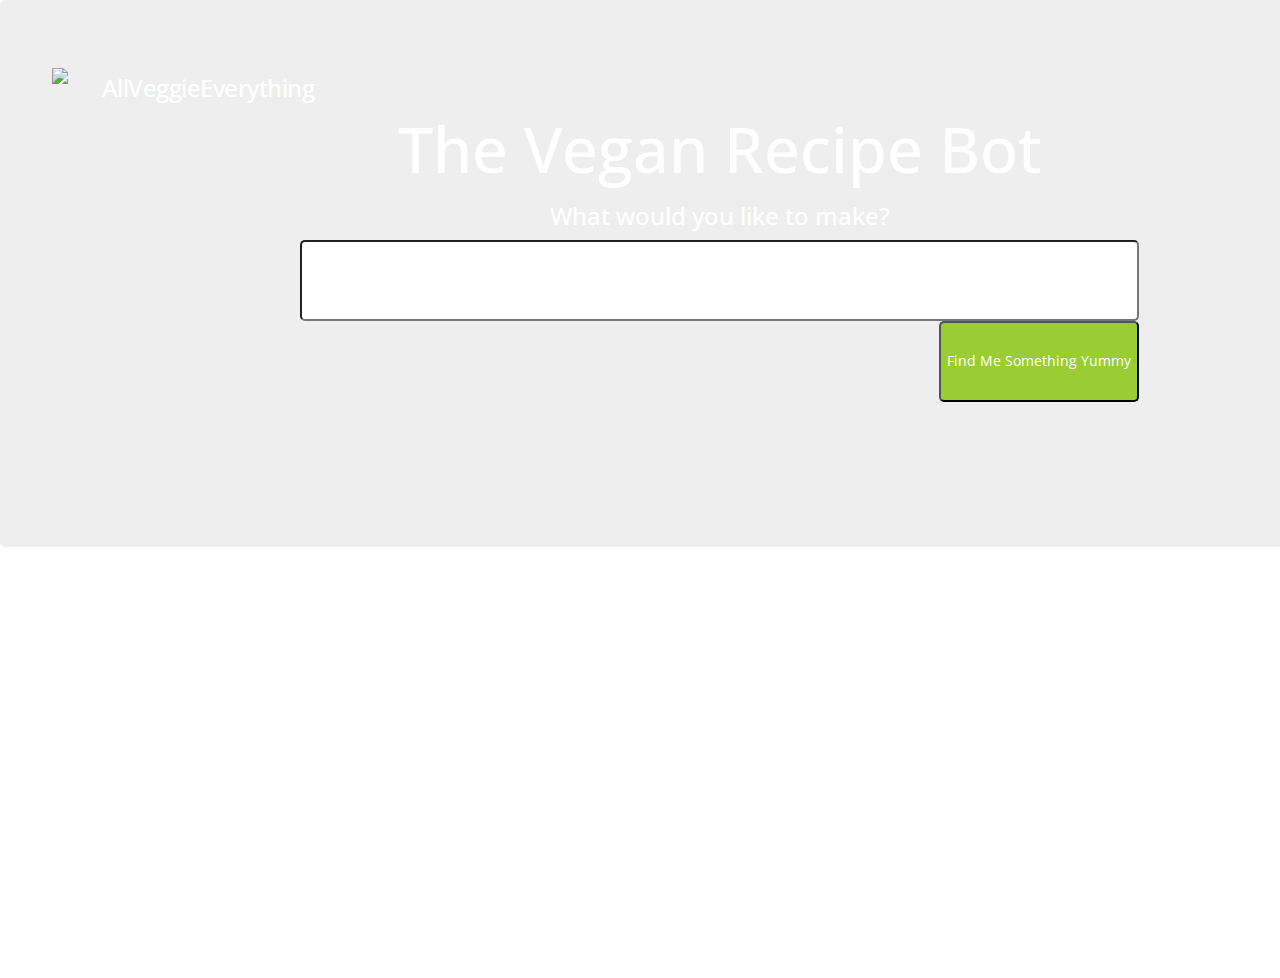
==== index.html @ 502e3399 "frontend-working on recipe layout" ====
<!DOCTYPE html>
<html>
<head>

	<script src="https://code.jquery.com/jquery-2.2.3.js">
	</script>
	<link href="https://maxcdn.bootstrapcdn.com/bootstrap/3.3.6/css/bootstrap.min.css" rel="stylesheet">
	<link href="css/styles.css" rel="stylesheet">
	<link href="https://fonts.googleapis.com/css?family=Open+Sans" rel="stylesheet">
	<title>AllVeggieEverything!</title>
	
</head>
<body>
	<header class="jumbotron">
		<div id="smallHeader">
			<div id="broccoli">
				<img src="/Users/stephanielamb/Downloads/broccoli_2017-10-01/broccoli.png">
			</div>
			<div id="title">	
				<h3>AllVeggieEverything</h3>
			</div>
		</div>
		
		
		<h1>The Vegan Recipe Bot</h1>
		
		
		<div id="results"></div>
		<div id="output"></div>
		<div id="rectangle">
			<div id="container">
    			<input type="text" id="input" value="">
				<form>
					<input id="searchSubmit" type="button" value="Find Me Something Yummy">
				<!--<input id="searchTerm" type="text" value="">-->
				</form>
			</div>
			
		</div>
	</header>

	<div class="container-fluid main-content">
		<div class="row1">
			<section id="sectionBrowse">
				<div id="recipeCard">
					<div id="picture">
					
				

				</div>
				
			</section>
			<!--<div class="img-container"><img alt="Pepper" src="https://s-media-cache-ak0.pinimg.com/736x/80/52/bf/8052bf718defc2107a6512728c781923.jpg" style="width:250px;height:250px;"></div>-->

		</div>

		<!--<div class="row2">
			<section class="col-md-7" id="section-recipes">
				<header>
					<h2>Recipes to Try</h2>
					<hr>
				</header>
				
				<ul class="list-inline"></ul>
			</section>

		</div>-->
	</div>
	<script src="js/recipefinder.js"></script>

</body>
</html>
---- css/styles.css ----
.jumbotron {
	
    background-image: url("https://images.unsplash.com/photo-1474440692490-2e83ae13ba29?dpr=1&auto=compress,format&fit=crop&w=1350&h=&q=80&cs=tinysrgb&crop=");
    color: white;
    font-family: 'Open Sans', sans-serif;
    width: 1439px;
    height: 547px;
    border-radius: 5px;
    text-align: center;

   
}


#broccoli {
    width: 59px;
    height: 56px;
    object-fit: contain;
    align-content: left;
    float: left;
    margin-left: 30px;
  
  
}

#title {
    padding-top: 7px;
}

#smallHeader {
  width: 327px;
  height: 46px;
  font-family: 'Open Sans', sans-serif;
  font-size: 34px;
  font-weight: bold;
  letter-spacing: -0.5px;
  color: #ffffff;
  align-content: left;
  
  
}


#section-browse {
    padding-bottom: 5%;

}

.lead {
    font-size: 16px;
}
.img-container {
    float: center-right;
	padding-top: 55px;
	padding-bottom: 20px;
}
.row2 {

	background-color: #f2f2f2;
}

#input {
    width: 839px;
    height: 81px;
    border-radius: 5px;
    color: black;
    
}

#searchSubmit {
    height: 81px;
    
    color: white;
    border-radius: 5px;
    background-color: #9ACD32;
    float: right;

}

#rectangle {
    display: inline-block;
    position: relative;

}

#recipeCard {
    display: inline-block;
    float: right;
    height: 401px;
    width: 300px;
    

}
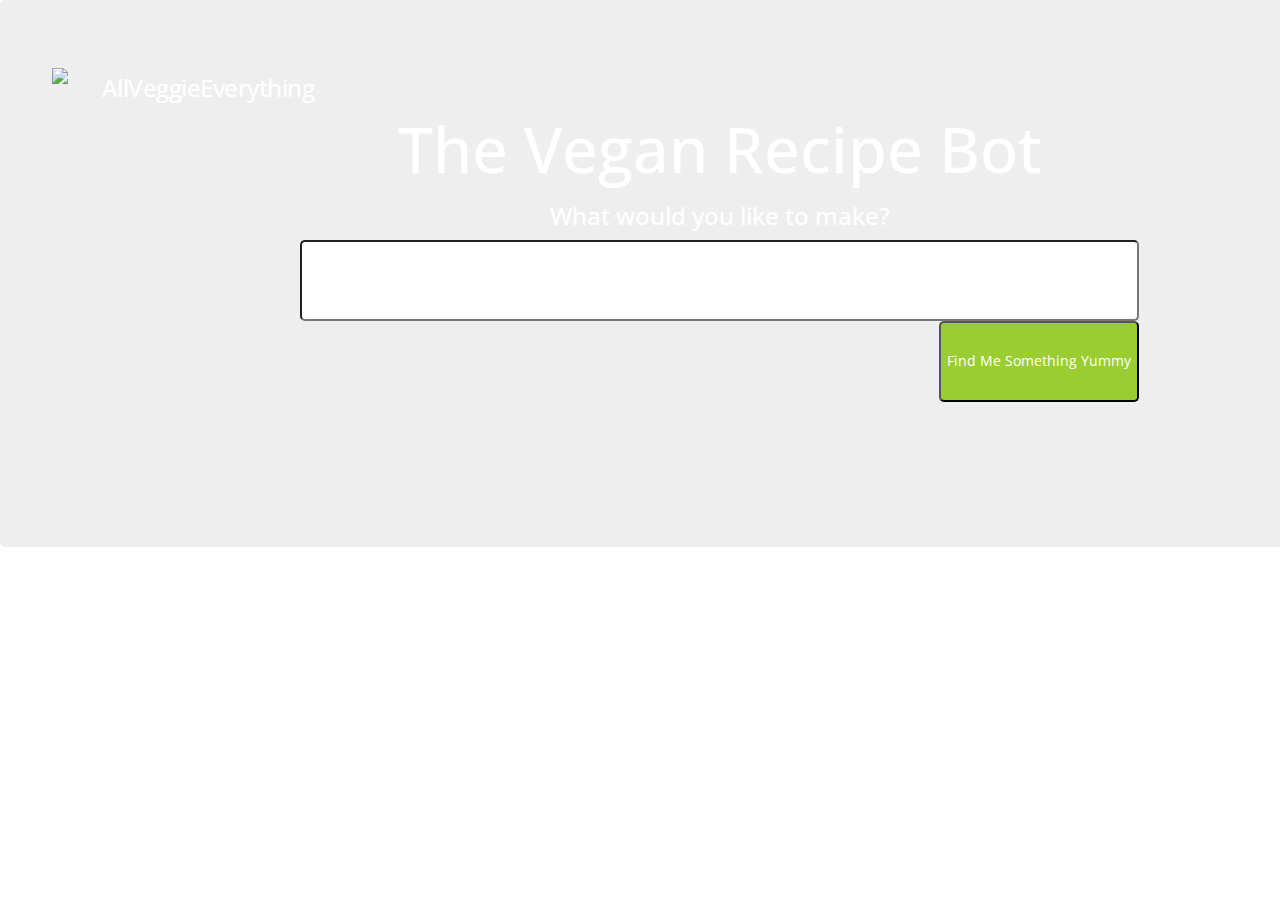
==== commit e7d97661: "working out front end problems" ====
--- a/index.html
+++ b/index.html
@@ -42,9 +42,12 @@
 	<div class="container-fluid main-content">
 		<div class="row1">
 			<section id="sectionBrowse">
-				<div id="recipeCard">
-					<div id="picture">
+				
+					<div id="picture"><br>
+					<div id="recipeLink">
 					
+					</div>
+					</div>
 				
 
 				</div>
--- a/css/styles.css
+++ b/css/styles.css
@@ -88,6 +88,15 @@
     float: right;
     height: 401px;
     width: 300px;
-    
+    border-style: solid;
+    border-width: 1px;
+   
 
-}+
+}
+
+
+
+/* #recipeLink {
+    display: inline-block;
+} */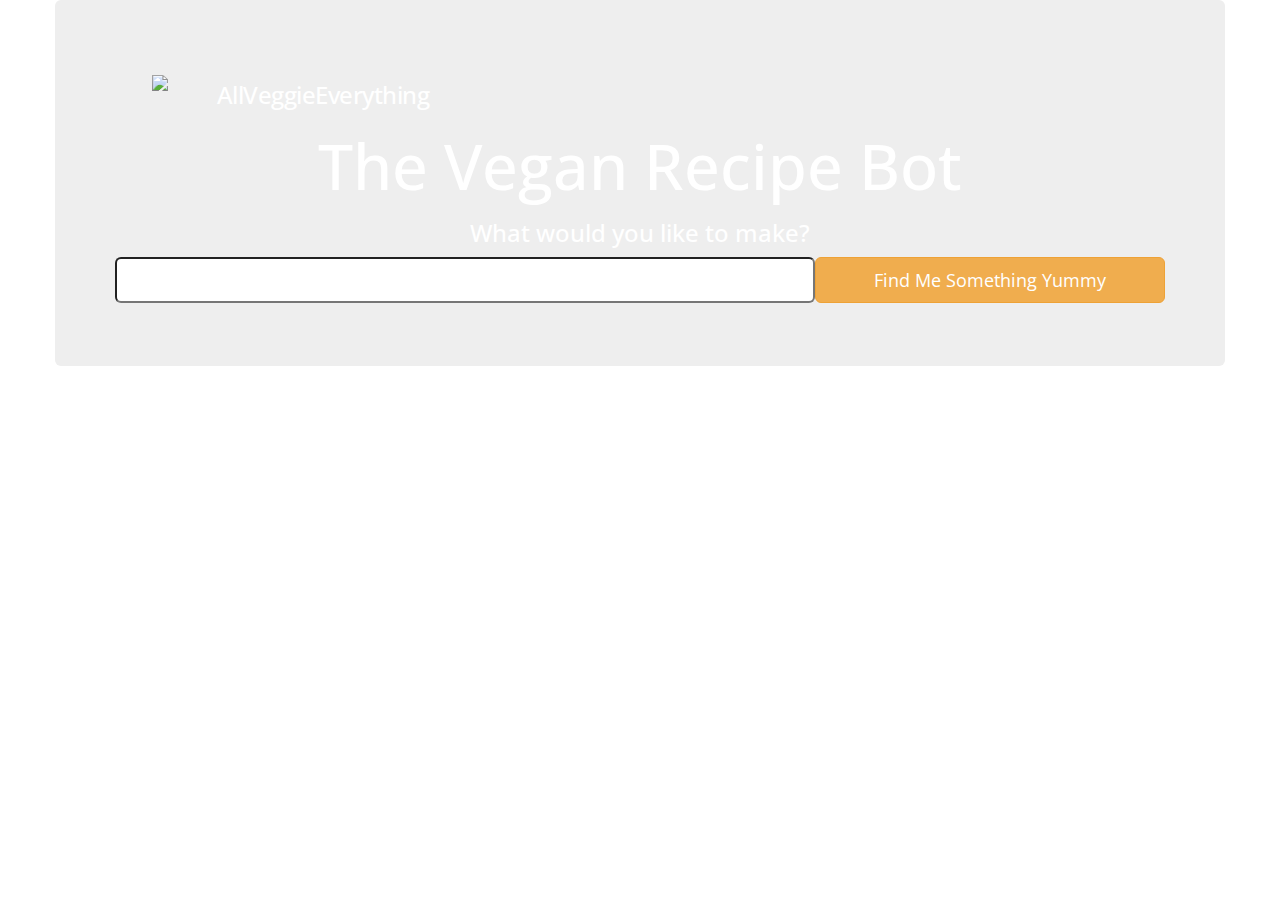
==== commit b138ea17: "bootstrap changes and working on chatbot" ====
--- a/index.html
+++ b/index.html
@@ -11,64 +11,65 @@
 	
 </head>
 <body>
-	<header class="jumbotron">
-		<div id="smallHeader">
-			<div id="broccoli">
-				<img src="/Users/stephanielamb/Downloads/broccoli_2017-10-01/broccoli.png">
-			</div>
-			<div id="title">	
-				<h3>AllVeggieEverything</h3>
+	<div class="container">
+		<div id="upperContent" class="row jumbotron">
+			<div class="col-md-12">
+
+				<div id="title" class="row pull-left">
+					<div class="col-md-12">
+						<div id="smallHeader">
+							<div id="broccoli">
+								<img src="/Users/stephanielamb/Downloads/broccoli_2017-10-01/broccoli.png">
+							</div>
+					
+							<div id="title">	
+								<h3>AllVeggieEverything</h3>
+							</div>
+						</div>
+					</div>
+				</div><!-- title -->
+
+				<div id="foodInput" class="row">
+					<div class="col-md-12">
+						<h1>The Vegan Recipe Bot</h1>
+						<div id="results"></div>
+						<div id="output"></div>
+						
+							
+								
+						<form class="form-horizontal">
+							<div class="form-group">
+							
+									<input class="input-lg col-md-8" type="text" id="input" value="">
+									
+									<input class="btn btn-warning btn-lg col-md-4" id="searchSubmit" type="button" value="Find Me Something Yummy">
+								
+							
+								<!-- <input id="searchSubmit" type="button" value="Find Me Something Yummy"> -->
+							</div>
+						</form>
+					
+				
+						
+					</div>
+				</div>
+
 			</div>
 		</div>
 		
-		
-		<h1>The Vegan Recipe Bot</h1>
-		
-		
-		<div id="results"></div>
-		<div id="output"></div>
-		<div id="rectangle">
-			<div id="container">
-    			<input type="text" id="input" value="">
-				<form>
-					<input id="searchSubmit" type="button" value="Find Me Something Yummy">
-				<!--<input id="searchTerm" type="text" value="">-->
-				</form>
+		<div id="lowerContent" class="row">
+			<div class="col-md-12">
+				<section id="sectionBrowse">
+					<div id="recipeCard">
+					</div>
+				</section>
 			</div>
-			
 		</div>
-	</header>
-
-	<div class="container-fluid main-content">
-		<div class="row1">
-			<section id="sectionBrowse">
-				
-					<div id="picture"><br>
-					<div id="recipeLink">
-					
-					</div>
-					</div>
-				
-
-				</div>
-				
-			</section>
-			<!--<div class="img-container"><img alt="Pepper" src="https://s-media-cache-ak0.pinimg.com/736x/80/52/bf/8052bf718defc2107a6512728c781923.jpg" style="width:250px;height:250px;"></div>-->
-
-		</div>
-
-		<!--<div class="row2">
-			<section class="col-md-7" id="section-recipes">
-				<header>
-					<h2>Recipes to Try</h2>
-					<hr>
-				</header>
-				
-				<ul class="list-inline"></ul>
-			</section>
-
-		</div>-->
+	
+	
 	</div>
+	
+	
 	<script src="js/recipefinder.js"></script>
 
 </body>
--- a/css/styles.css
+++ b/css/styles.css
@@ -3,10 +3,9 @@
     background-image: url("https://images.unsplash.com/photo-1474440692490-2e83ae13ba29?dpr=1&auto=compress,format&fit=crop&w=1350&h=&q=80&cs=tinysrgb&crop=");
     color: white;
     font-family: 'Open Sans', sans-serif;
-    width: 1439px;
-    height: 547px;
+    
     border-radius: 5px;
-    text-align: center;
+    text-align: center; 
 
    
 }
@@ -18,10 +17,10 @@
     object-fit: contain;
     align-content: left;
     float: left;
-    margin-left: 30px;
+    margin-left: 0px;
   
   
-}
+} 
 
 #title {
     padding-top: 7px;
@@ -36,54 +35,53 @@
   letter-spacing: -0.5px;
   color: #ffffff;
   align-content: left;
+  margin-left: 0px;
   
   
-}
+} 
 
 
 #section-browse {
     padding-bottom: 5%;
 
 }
-
-.lead {
+ 
+ .lead {
     font-size: 16px;
 }
-.img-container {
-    float: center-right;
-	padding-top: 55px;
-	padding-bottom: 20px;
-}
+
 .row2 {
 
-	background-color: #f2f2f2;
-}
+	background-color: #f2f2f2; 
+} 
 
 #input {
-    width: 839px;
+    /* width: 839px;
     height: 81px;
-    border-radius: 5px;
+    border-radius: 5px; */
     color: black;
+    /* font-size: 24px;
+    text-align: center; */
     
-}
-
-#searchSubmit {
-    height: 81px;
+} 
+ 
+/* #searchSubmit {
+    height: 81px; 
     
     color: white;
     border-radius: 5px;
     background-color: #9ACD32;
     float: right;
 
+}  */
+
+#container {
+    display: inline-block;
+  
 }
 
-#rectangle {
-    display: inline-block;
-    position: relative;
 
-}
-
-#recipeCard {
+/* #recipeCard {
     display: inline-block;
     float: right;
     height: 401px;
@@ -93,7 +91,7 @@
    
 
 
-}
+} */
 
 
 
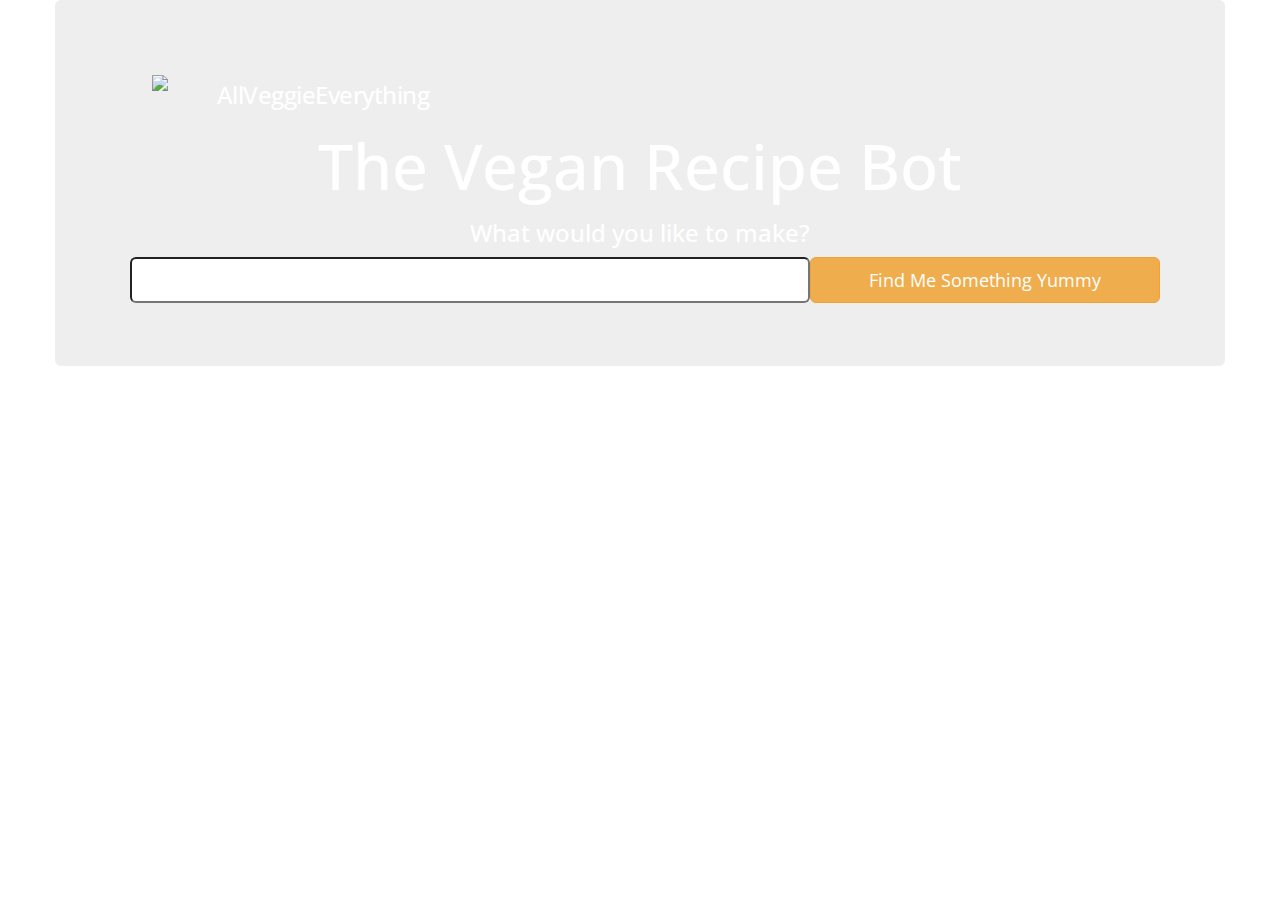
==== commit c19c186b: "fixed recipe card layout" ====
--- a/index.html
+++ b/index.html
@@ -35,12 +35,12 @@
 						<div id="results"></div>
 						<div id="output"></div>
 						
-							
+						<input class="input-lg col-md-8" type="text" id="input" value="">	
 								
 						<form class="form-horizontal">
 							<div class="form-group">
 							
-									<input class="input-lg col-md-8" type="text" id="input" value="">
+									
 									
 									<input class="btn btn-warning btn-lg col-md-4" id="searchSubmit" type="button" value="Find Me Something Yummy">
 								
@@ -61,8 +61,10 @@
 			<div class="col-md-12">
 				<section id="sectionBrowse">
 					<div id="recipeCard">
+
 					</div>
 				</section>
+				
 			</div>
 		</div>
 	
--- a/css/styles.css
+++ b/css/styles.css
@@ -79,7 +79,17 @@
     display: inline-block;
   
 }
+.recipeList {
+    list-style-type: none;
+}
+.recipeListItem {
+    display: inline-block;
+    margin: 20px;
+}   
 
+#buttonLink {
+    display: block;
+}
 
 /* #recipeCard {
     display: inline-block;
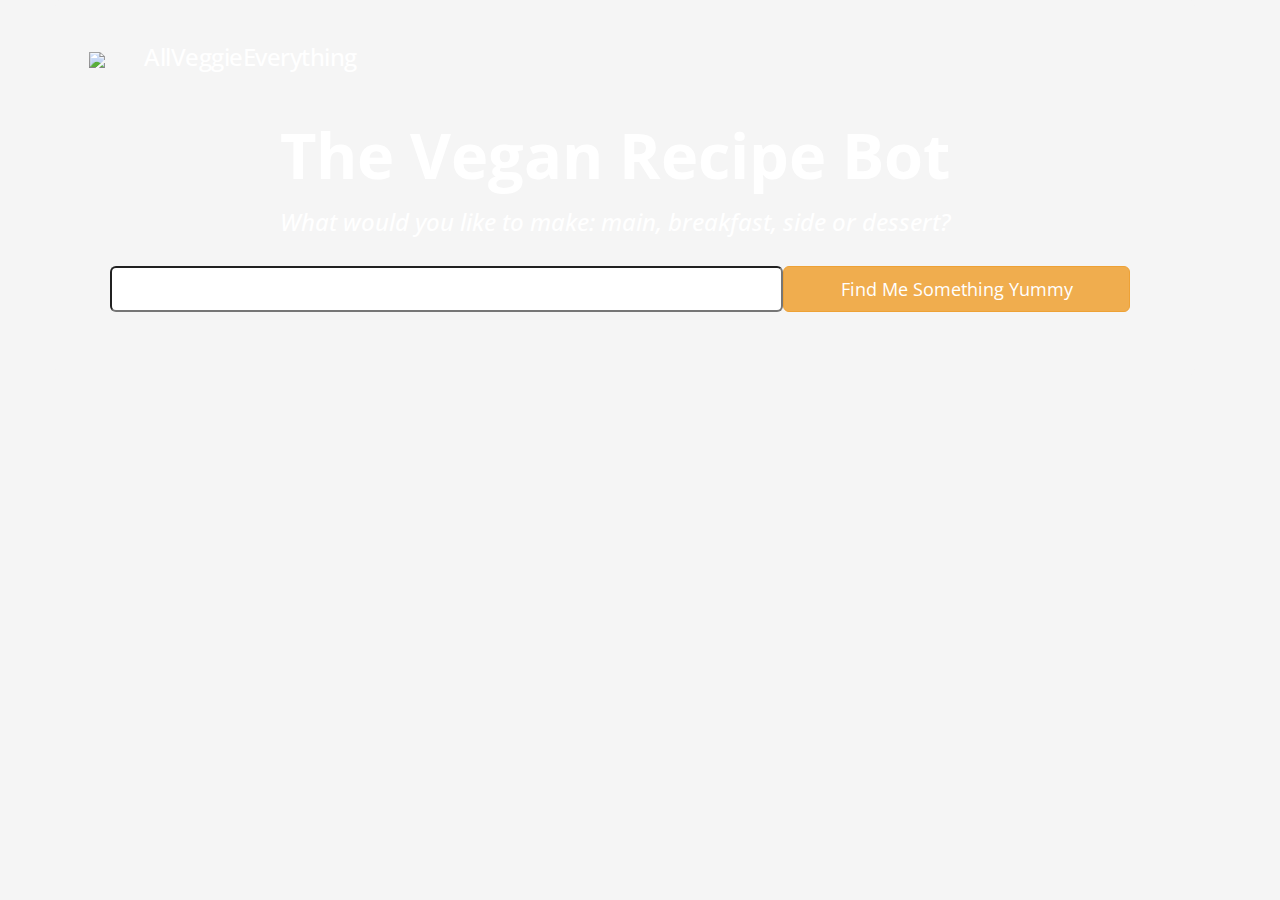
==== commit 24f6e26f: "style changes" ====
--- a/index.html
+++ b/index.html
@@ -10,12 +10,12 @@
 	<title>AllVeggieEverything!</title>
 	
 </head>
-<body>
+<body style="background-color: #F5F5F5">
 	<div class="container">
 		<div id="upperContent" class="row jumbotron">
 			<div class="col-md-12">
 
-				<div id="title" class="row pull-left">
+				 <div id="title" class="row pull-left"> 
 					<div class="col-md-12">
 						<div id="smallHeader">
 							<div id="broccoli">
@@ -27,11 +27,11 @@
 							</div>
 						</div>
 					</div>
-				</div><!-- title -->
+				</div>
 
 				<div id="foodInput" class="row">
 					<div class="col-md-12">
-						<h1>The Vegan Recipe Bot</h1>
+						<h1><b>The Vegan Recipe Bot</b></h1>
 						<div id="results"></div>
 						<div id="output"></div>
 						
@@ -45,7 +45,7 @@
 									<input class="btn btn-warning btn-lg col-md-4" id="searchSubmit" type="button" value="Find Me Something Yummy">
 								
 							
-								<!-- <input id="searchSubmit" type="button" value="Find Me Something Yummy"> -->
+								
 							</div>
 						</form>
 					
@@ -64,7 +64,7 @@
 
 					</div>
 				</section>
-				
+
 			</div>
 		</div>
 	
--- a/css/styles.css
+++ b/css/styles.css
@@ -1,29 +1,34 @@
 .jumbotron {
 	
-    background-image: url("https://images.unsplash.com/photo-1474440692490-2e83ae13ba29?dpr=1&auto=compress,format&fit=crop&w=1350&h=&q=80&cs=tinysrgb&crop=");
+    background-image: url("http://madlonsbigbear.com/wp-content/uploads/imgp/Rustic-Kitchen-with-Fruit-and-Vegetable-Print-Wallpaper-13-2771.jpg");
     color: white;
     font-family: 'Open Sans', sans-serif;
-    
+    width: 100%;
     border-radius: 5px;
     text-align: center; 
-
-   
+    background-size: cover;
+    
 }
 
-
 #broccoli {
-    width: 59px;
-    height: 56px;
+    width: 40px;
+    height: 40px;
     object-fit: contain;
     align-content: left;
     float: left;
-    margin-left: 0px;
-  
-  
+    margin-left: 20px;
+    margin-top: 20px;
+    
 } 
 
+#foodInput {
+    margin-top: 100px;
+    margin-left: 25px;
+}
+
 #title {
-    padding-top: 7px;
+    padding-top: 12px;
+    padding-left: 2px;
 }
 
 #smallHeader {
@@ -35,15 +40,14 @@
   letter-spacing: -0.5px;
   color: #ffffff;
   align-content: left;
-  margin-left: 0px;
-  
-  
+  position: absolute;
+  left: 0px;
+  top: 0px;
 } 
-
 
 #section-browse {
     padding-bottom: 5%;
-
+    background-color: #F5F5F5;
 }
  
  .lead {
@@ -51,60 +55,50 @@
 }
 
 .row2 {
-
 	background-color: #f2f2f2; 
 } 
 
 #input {
-    /* width: 839px;
-    height: 81px;
-    border-radius: 5px; */
     color: black;
-    /* font-size: 24px;
-    text-align: center; */
-    
+    margin-top: 20px;
+    text-align: center;  
+
 } 
- 
-/* #searchSubmit {
-    height: 81px; 
-    
-    color: white;
-    border-radius: 5px;
-    background-color: #9ACD32;
-    float: right;
-
-}  */
 
 #container {
     display: inline-block;
-  
 }
+
 .recipeList {
     list-style-type: none;
+    background-color: #F5F5F5;
 }
+
 .recipeListItem {
     display: inline-block;
     margin: 20px;
+    border: solid 1px #778899;
+    border-radius: 3px;
+    padding: 10px; 
+    background-color: white;
+    box-shadow: 0 4px 8px 0 rgba(0, 0, 0, 0.2);
 }   
 
 #buttonLink {
     display: block;
+    margin-top: 10px;
 }
 
-/* #recipeCard {
-    display: inline-block;
-    float: right;
-    height: 401px;
-    width: 300px;
-    border-style: solid;
-    border-width: 1px;
-   
+.form-group {
+    margin-top: 30px;
+}
 
+#upperContent {
+    padding-left: 0px;
+    padding-top: 0px;
+    background-color: #F5F5F5;
+}
 
-} */
-
-
-
-/* #recipeLink {
-    display: inline-block;
-} */+#lowerContent {
+    background-color: #F5F5F5;
+}